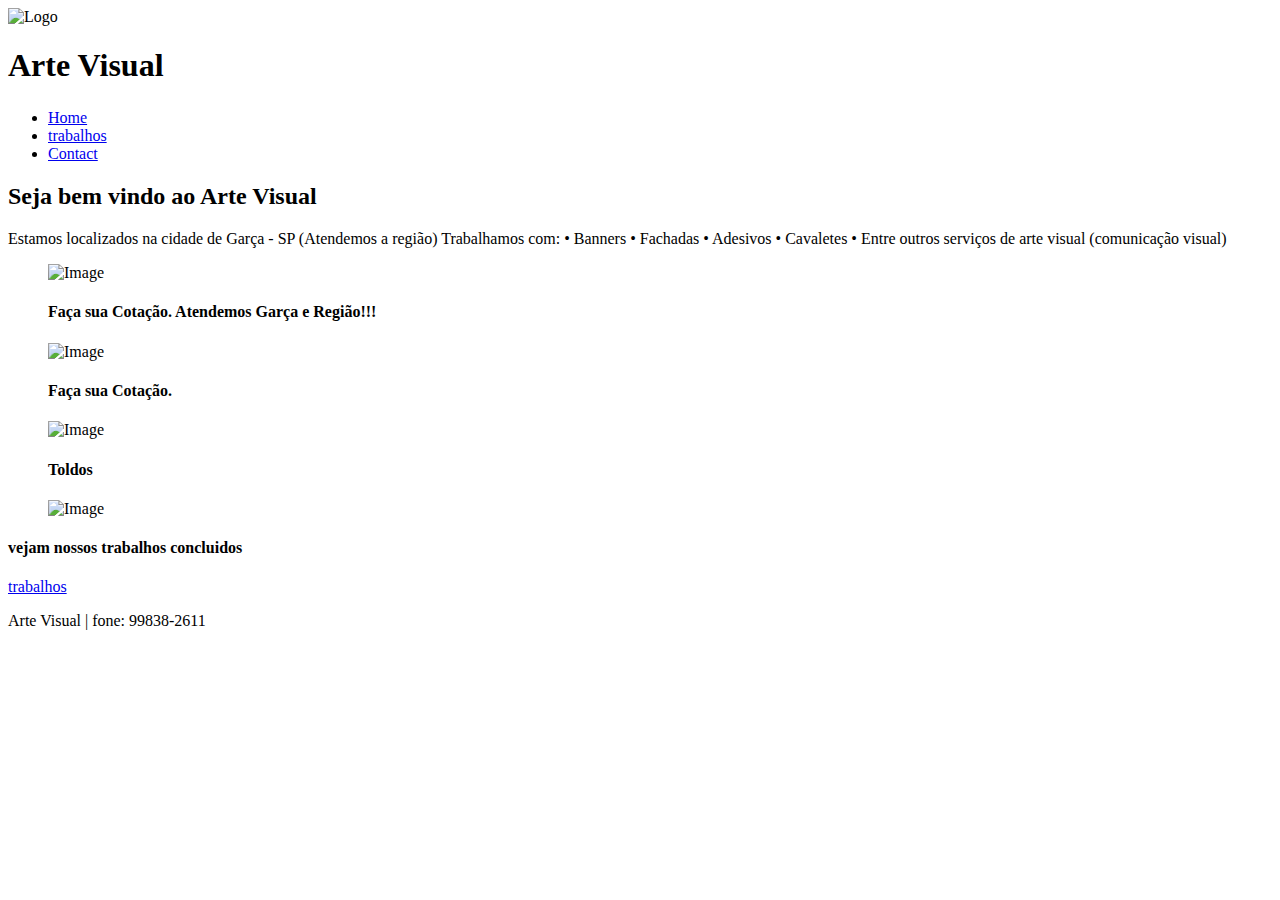
==== index.html @ 82b03db4 "commit inicial" ====
<!DOCTYPE html>
<html>

<head>
	<meta charset="UTF-8" />
    <meta name="viewport" content="width=device-width, initial-scale=1.0" />
    <meta http-equiv="X-UA-Compatible" content="ie=edge" />
    <title>Arte Visual</title>
    <link href="https://fonts.googleapis.com/css?family=Open+Sans:400" rel="stylesheet" />
	<link href="css/templatemo-style.css" rel="stylesheet" />
	<link rel="icon" type="imagem/png" href="img/logo.png" />
</head>


<body>
	<div class="container">
		<div class="placeholder">
			<div class="parallax-window" data-parallax="scroll" data-image-src="img/arte.jpg">
				<div class="tm-header">
					<div class="row tm-header-inner">
						<div class="col-md-6 col-12">
							<img src="img/logo.png" alt="Logo" class="tm-site-logo" width="80" height="70" />
							<div class="tm-site-text-box">
								<h1 class="tm-site-title">Arte Visual</h1>
								<h6 class="tm-site-description"></h6>
							</div>
						</div>

						<nav class="col-md-6 col-12 tm-nav">
							<ul class="tm-nav-ul">
								<li class="tm-nav-li"><a href="index.html" class="tm-nav-link active">Home</a></li>
								<li class="tm-nav-li"><a href="about.html" class="tm-nav-link">trabalhos</a></li>
								<li class="tm-nav-li"><a href="contact.html" class="tm-nav-link">Contact</a></li>
							</ul>
						</nav>
					</div>
				</div>
			</div>
		</div>

		<main>
			<header class="row tm-welcome-section">
				<h2 class="col-12 text-center tm-section-title">Seja bem vindo ao Arte Visual</h2>
				<p class="col-12 text-center">Estamos localizados na cidade de Garça - SP (Atendemos a região)
Trabalhamos com:
• Banners
• Fachadas
• Adesivos
• Cavaletes
• Entre outros serviços de arte visual (comunicação visual) </p>
			</header>

			<div class="row tm-gallery">
				<div id="tm-gallery-page-pizza" class="tm-gallery-page">
					<article class="col-lg-3 col-md-4 col-sm-6 col-12 tm-gallery-item">
						<figure>
							<img src="img/cotação.jpg" alt="Image" class="img-fluid tm-gallery-img" width="800" height="800" />
							<figcaption>
								<h4 class="tm-gallery-title">Faça sua Cotação.
Atendemos Garça e Região!!!</h4>
							</figcaption>
						</figure>
					</article>

					<article class="col-lg-3 col-md-4 col-sm-6 col-12 tm-gallery-item">
						<figure>
							<img src="img/plotagem.png" alt="Image" class="img-fluid tm-gallery-img" width="800" height="800" />
							<figcaption>
								<h4 class="tm-gallery-title">Faça sua Cotação.</h4>
							</figcaption>
						</figure>
					</article>

					<article class="col-lg-3 col-md-4 col-sm-6 col-12 tm-gallery-item">
						<figure>
							<img src="img/toldo.png" alt="Image" class="img-fluid tm-gallery-img"  width="800" height="800"/>
							<figcaption>
								<h4 class="tm-gallery-title">Toldos</h4>
							</figcaption>
						</figure>
					</article>


				</div>
			</div>
			<div class="tm-section tm-container-inner">
				<div class="row">
					<div class="col-md-6">
						<figure class="tm-description-figure">
							<img src="img/arte visual.jpg" alt="Image" class="img-fluid" width="800" height="800"/>
						</figure>
					</div>

					<div class="col-md-6">
						<div class="tm-description-box">
							<h4 class="tm-gallery-title">vejam nossos trabalhos concluidos</h4>
							<a href="about.html" class="tm-btn tm-btn-default tm-right">trabalhos</a>
						</div>
					</div>
				</div>
			</div>
		</main>

		<footer class="tm-footer text-center">
			<p>Arte Visual

            | fone: 99838-2611<a rel="nofollow" ></a></p>
		</footer>
	</div>


	<script src="js/jquery.min.js"></script>
	<script src="js/parallax.min.js"></script>
	<script>
		$(document).ready(function(){
			// Handle click on paging links
			$('.tm-paging-link').click(function(e){
				e.preventDefault();

				var page = $(this).text().toLowerCase();
				$('.tm-gallery-page').addClass('hidden');
				$('#tm-gallery-page-' + page).removeClass('hidden');
				$('.tm-paging-link').removeClass('active');
				$(this).addClass("active");
			});
		});
	</script>
</body>
</html>
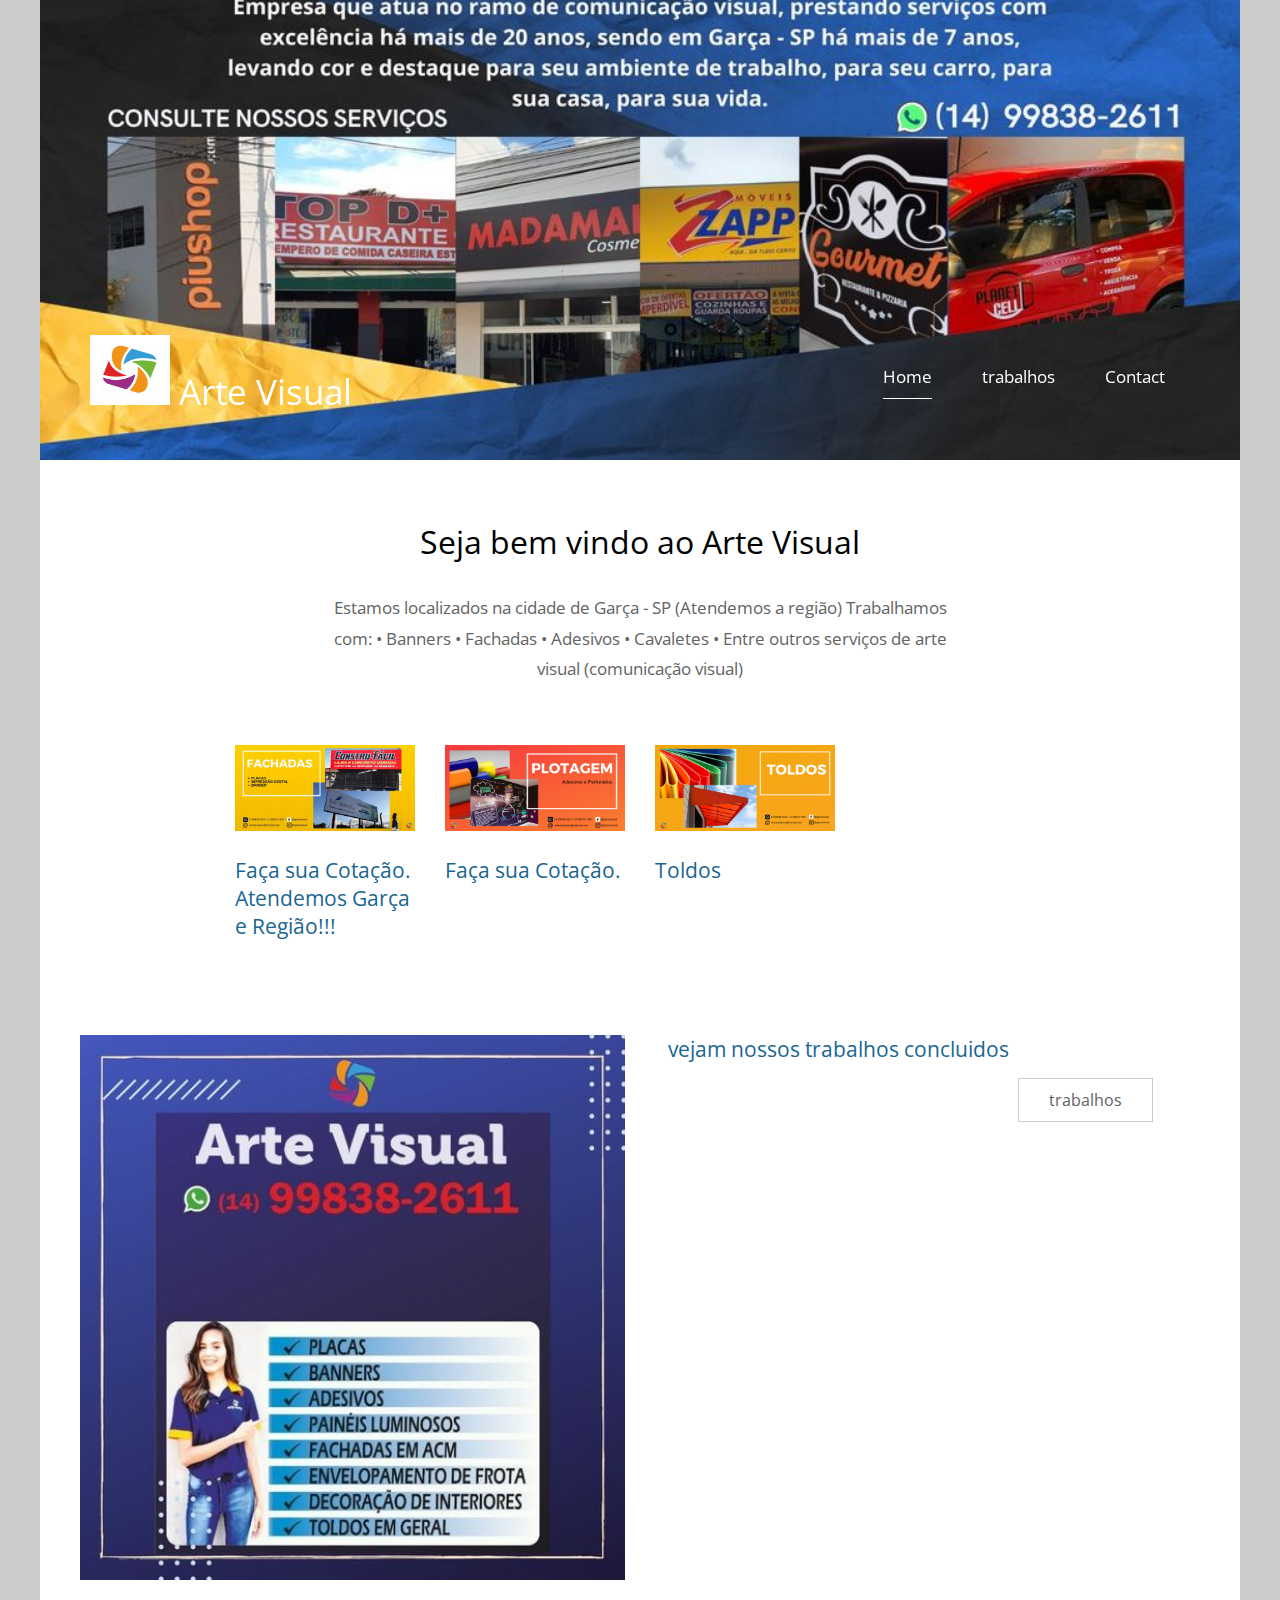
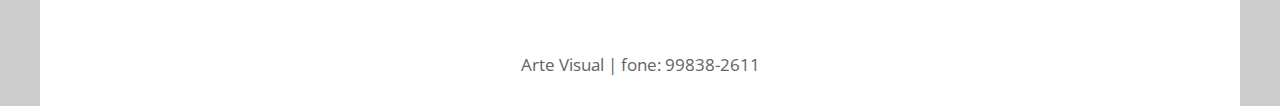
==== commit 1edd2e51: "commit inicial" ====
--- a/index.html
+++ b/index.html
@@ -7,19 +7,19 @@
     <meta http-equiv="X-UA-Compatible" content="ie=edge" />
     <title>Arte Visual</title>
     <link href="https://fonts.googleapis.com/css?family=Open+Sans:400" rel="stylesheet" />
-	<link href="css/templatemo-style.css" rel="stylesheet" />
-	<link rel="icon" type="imagem/png" href="img/logo.png" />
+	<link href="templatemo-style.css" rel="stylesheet" />
+	<link rel="icon" type="png" href="logo.png" />
 </head>
 
 
 <body>
 	<div class="container">
 		<div class="placeholder">
-			<div class="parallax-window" data-parallax="scroll" data-image-src="img/arte.jpg">
+			<div class="parallax-window" data-parallax="scroll" data-image-src="arte.jpg">
 				<div class="tm-header">
 					<div class="row tm-header-inner">
 						<div class="col-md-6 col-12">
-							<img src="img/logo.png" alt="Logo" class="tm-site-logo" width="80" height="70" />
+							<img src="logo.png" alt="Logo" class="tm-site-logo" width="80" height="70" />
 							<div class="tm-site-text-box">
 								<h1 class="tm-site-title">Arte Visual</h1>
 								<h6 class="tm-site-description"></h6>
@@ -54,7 +54,7 @@
 				<div id="tm-gallery-page-pizza" class="tm-gallery-page">
 					<article class="col-lg-3 col-md-4 col-sm-6 col-12 tm-gallery-item">
 						<figure>
-							<img src="img/cotação.jpg" alt="Image" class="img-fluid tm-gallery-img" width="800" height="800" />
+							<img src="cotação.jpg" alt="Image" class="img-fluid tm-gallery-img" width="800" height="800" />
 							<figcaption>
 								<h4 class="tm-gallery-title">Faça sua Cotação.
 Atendemos Garça e Região!!!</h4>
@@ -64,7 +64,7 @@
 
 					<article class="col-lg-3 col-md-4 col-sm-6 col-12 tm-gallery-item">
 						<figure>
-							<img src="img/plotagem.png" alt="Image" class="img-fluid tm-gallery-img" width="800" height="800" />
+							<img src="plotagem.png" alt="Image" class="img-fluid tm-gallery-img" width="800" height="800" />
 							<figcaption>
 								<h4 class="tm-gallery-title">Faça sua Cotação.</h4>
 							</figcaption>
@@ -73,7 +73,7 @@
 
 					<article class="col-lg-3 col-md-4 col-sm-6 col-12 tm-gallery-item">
 						<figure>
-							<img src="img/toldo.png" alt="Image" class="img-fluid tm-gallery-img"  width="800" height="800"/>
+							<img src="toldo.png" alt="Image" class="img-fluid tm-gallery-img"  width="800" height="800"/>
 							<figcaption>
 								<h4 class="tm-gallery-title">Toldos</h4>
 							</figcaption>
@@ -87,7 +87,7 @@
 				<div class="row">
 					<div class="col-md-6">
 						<figure class="tm-description-figure">
-							<img src="img/arte visual.jpg" alt="Image" class="img-fluid" width="800" height="800"/>
+							<img src="arte visual.jpg" alt="Image" class="img-fluid" width="800" height="800"/>
 						</figure>
 					</div>
 
@@ -109,8 +109,8 @@
 	</div>
 
 
-	<script src="js/jquery.min.js"></script>
-	<script src="js/parallax.min.js"></script>
+	<script src="jquery.min.js"></script>
+	<script src="parallax.min.js"></script>
 	<script>
 		$(document).ready(function(){
 			// Handle click on paging links
--- a/templatemo-style.css
+++ b/templatemo-style.css
@@ -0,0 +1,848 @@
+
+ul, nav, body, h1, h2, h4, h6, p, figure {
+  margin: 0;
+  padding: 0;
+}
+
+a, button { transition: all 0.3s ease; }
+
+/* Bootstrap grid system  */
+
+html {
+  box-sizing: border-box;
+  -ms-overflow-style: scrollbar;
+}
+
+*,
+*::before,
+*::after {
+  box-sizing: inherit;
+}
+
+.container {
+  width: 100%;
+  max-width: 1200px;
+  margin-right: auto;
+  margin-left: auto;
+}
+
+.tm-container-inner,
+.tm-container-inner-2 {
+  padding-left: 15;
+  padding-right: 15;
+}
+
+.row {
+  display: -ms-flexbox;
+  display: flex;
+  -ms-flex-wrap: wrap;
+  flex-wrap: wrap;
+  margin-left: -15px;
+  margin-right: -15px;
+}
+
+.col-lg-3,
+.col-lg-4,
+.col-lg-6,
+.col-md-4,
+.col-md-6,
+.col-sm-6,
+.col-12 {
+  position: relative;
+  width: 100%;
+  padding-right: 15px;
+  padding-left: 15px;
+}
+
+.col-12 {
+  -ms-flex: 0 0 100%;
+  flex: 0 0 100%;
+  max-width: 100%;
+}
+
+
+
+@media (min-width: 480px) {
+  .col-sm-6 {
+    -ms-flex: 0 0 50%;
+    flex: 0 0 50%;
+    max-width: 50%;
+  }
+}
+
+@media (min-width: 768px) {
+  .col-md-4 {
+    -ms-flex: 0 0 33.333333%;
+    flex: 0 0 33.333333%;
+    max-width: 33.333333%;
+  }
+
+  .col-md-6 {
+    -ms-flex: 0 0 50%;
+    flex: 0 0 50%;
+    max-width: 50%;
+  }
+}
+
+@media (min-width: 1024px) {
+  .col-lg-3 {
+    -ms-flex: 0 0 25%;
+    flex: 0 0 25%;
+    max-width: 25%;
+  }
+
+  .col-lg-4 {
+    -ms-flex: 0 0 33.333333%;
+    flex: 0 0 33.333333%;
+    max-width: 33.333333%;
+  }
+
+  .col-lg-6 {
+    -ms-flex: 0 0 50%;
+    flex: 0 0 50%;
+    max-width: 50%;
+  }
+}
+
+/*
+  primary: #2D99CC
+  success: #319966
+  danger: #993332
+*/
+
+.tm-btn {
+  display: inline-block;
+  font-size: 1rem;
+  width: auto;
+  padding: 10px 30px;
+  text-decoration: none;
+  cursor: pointer;
+  border: 0;
+}
+
+.tm-btn-default {
+  border: 1px solid #ccc;
+  background-color: transparent;
+  color: #626364;
+}
+
+.tm-btn-default:hover,
+.tm-btn-default:focus {
+  color: white;
+  background-color: #98999A;
+}
+
+.tm-btn-primary {
+  background-color: #2D99CC;
+  color: white;
+}
+
+.tm-btn-primary:hover,
+.tm-btn-primary:focus {
+  background-color: #1b6f96;
+}
+
+.tm-btn-success {
+  background-color: #319966;
+  color: white;
+}
+
+.tm-btn-success:hover,
+.tm-btn-success:focus {
+  background-color: #1d6e46;
+}
+
+.tm-btn-danger {
+  background-color: #993332;
+  color: white;
+}
+
+.tm-btn-danger:hover,
+.tm-btn-danger:focus {
+  background-color: #752423;
+}
+
+.tm-mb-45 {
+  margin-bottom: 45px;
+}
+
+.tm-mb-p {
+    margin-bottom: 20px;
+}
+
+.tm-text-success {
+  color: #319966;
+}
+
+.text-center {
+  text-align: center;
+}
+
+.hidden {
+  display: none !important;
+}
+
+.img-fluid {
+  max-width: 100%;
+  height: auto;
+}
+
+body {
+  font-family: 'Open Sans', Arial, sans-serif;
+  font-size: 17px;
+  background-color: #ccc;
+  overflow-x: hidden;
+}
+
+.container {
+  background-color: white;
+}
+
+p, address {
+  color: #626364;
+  line-height: 1.8;
+}
+
+/* Set width and height in JS */
+.placeholder {
+  width: 100%;
+  min-height: 460px;
+  background-color: #556E5B;
+}
+
+.placeholder-2 {
+  width: 100%;
+  min-height: 220px;
+  background-color: #CFBEA5;
+  position: relative;
+  z-index: 998;
+}
+
+.parallax-window {
+  min-height: 460px;
+  background: transparent;
+  position: relative;
+}
+
+.parallax-window-2 {
+  min-height: 220px;
+  width: 100%;
+  margin-left: auto;
+  margin-right: auto;
+  background: transparent;
+  position: relative;
+}
+
+.parallax-mirror {
+  z-index: 999 !important;
+}
+
+.tm-header {
+  position: absolute;
+  bottom: 0;
+  left: 0;
+  width: 100%;
+  color: white;
+  z-index: 1000;
+}
+
+.tm-header-inner {
+  padding: 40px 50px;
+}
+
+@media (max-width: 991px) {
+  .tm-header-inner {
+    padding: 30px 15px;
+  }
+}
+
+.tm-site-logo {
+  display: inline-block;
+  margin-right: 5px;
+}
+
+.tm-site-text-box {
+  display: inline-block;
+}
+
+.tm-site-title {
+  font-size: 2.2rem;
+  font-weight: 400;
+  margin-bottom: 5px;
+}
+
+.tm-site-description {
+  font-size: 1.1rem;
+  font-weight: 400;
+}
+
+.tm-nav {
+  text-align: right;
+  margin-top: 30px;
+}
+
+.tm-nav-ul {
+  display: flex;
+  justify-content: flex-end;
+}
+
+.tm-nav-li {
+  list-style: none;
+  display: block;
+  margin-bottom: 0;
+  padding-right: 25px;
+  padding-left: 25px;
+}
+
+@media (max-width: 991px) {
+  .tm-nav-li {
+    padding-right: 15px;
+    padding-left: 15px;
+  }
+}
+
+.tm-nav-link {
+  color: white;
+  text-decoration: none;
+  padding-bottom: 10px;
+}
+
+.tm-nav-link.active,
+.tm-nav-link:hover {
+  border-bottom: 1px solid white;
+}
+
+.tm-welcome-section {
+  margin: 60px auto;
+  max-width: 655px;
+}
+
+.tm-section-title {
+  font-size: 2rem;
+  font-weight: 400;
+  margin-bottom: 30px;
+}
+
+.tm-gallery {
+  margin-bottom: 80px;
+}
+
+.tm-gallery-page {
+  max-width: 280px;
+  margin-left: auto;
+  margin-right: auto;
+  display: -ms-flexbox;
+  display: flex;
+  -ms-flex-wrap: wrap;
+  flex-wrap: wrap;
+}
+
+.tm-gallery-description {
+  font-size: 0.95rem;
+}
+
+.tm-section,
+.tm-container-inner,
+.tm-container-inner-2 {
+  margin-left: auto;
+  margin-right: auto;
+}
+
+/* Small devices (landscape phones, 576px and up) */
+@media (min-width: 576px) {
+  .tm-gallery-page {
+    max-width: 560px;
+  }
+}
+
+/* Medium devices (tablets, 768px and up) */
+@media (min-width: 768px) {
+  .tm-gallery-page,
+  .tm-section,
+  .tm-container-inner,
+  .tm-container-inner-2 {
+    max-width: 840px;
+  }
+}
+
+/* Large devices (desktops, 992px and up) */
+@media (min-width: 992px) {
+  .tm-gallery-page,
+  .tm-section {
+    max-width: 1120px;
+  }
+
+  .tm-container-inner {
+    max-width: 1120px;
+  }
+
+  .tm-container-inner-2 {
+    max-width: 900px;
+  }
+}
+
+.tm-gallery-item {
+  max-width: 280px;
+}
+
+.tm-gallery-img {
+  margin-bottom: 20px;
+}
+
+.tm-gallery-title {
+  font-size: 1.3rem;
+  font-weight: 400;
+  color: #1A6692;
+  margin-bottom: 15px;
+}
+
+.tm-gallery-description {
+  margin-bottom: 20px;
+}
+
+.tm-gallery-price {
+  font-size: 1.25rem;
+  color: #2F956D;
+  margin-bottom: 60px;
+}
+
+.tm-paging-links {
+  text-align: center;
+  margin-bottom: 40px;
+}
+
+.tm-paging-item {
+  list-style: none;
+  display: inline-block;
+  border: 1px solid #2F956D;
+  margin: 7px;
+}
+
+.tm-paging-link {
+  padding: 10px 30px;
+  display: flex;
+  align-items: center;
+  justify-content: center;
+  text-decoration: none;
+  color: #2F956D;
+  background-color: transparent;
+}
+
+.tm-paging-link.active,
+.tm-paging-link:hover {
+  background-color: #2F956D;
+  color: white;
+}
+
+.tm-description-figure {
+  text-align: center;
+}
+
+.tm-description-box {
+  margin-left: auto;
+  margin-right: auto;
+}
+
+.tm-description-box {
+  padding-left: 0;
+  padding-right: 0;
+  display: flex;
+  flex-direction: column;
+  margin-top: 30px;
+  max-width: 530px;
+}
+
+@media (min-width: 768px) {
+  .tm-description-box {
+    padding-left: 5px;
+    padding-right: 40px;
+    margin-top: 0;
+  }
+}
+
+.tm-right {
+  align-self: flex-end;
+}
+
+.tm-footer {
+  padding: 25px 15px;
+  margin-top: 40px;
+}
+
+.tm-footer a {
+  color: #626364;
+  text-decoration: none;
+}
+
+.tm-footer a:hover {
+  color: #1A6692;
+}
+
+/* About */
+.tm-persons {
+  margin-bottom: 20px;
+}
+
+.tm-person {
+  display: flex;
+  flex-direction: column;
+  align-items: center;
+  justify-content: center;
+  margin-bottom: 60px;
+}
+
+@media (min-width: 420px) {
+  .tm-person {
+    flex-direction: row;
+  }
+}
+
+.tm-person-description {
+  padding-left: 20px;
+  padding-right: 20px;
+}
+
+.tm-person-name {
+  font-size: 1.6rem;
+  font-weight: 300;
+  color: #09C;
+  margin-bottom: 5px;
+  margin-top: 15px;
+}
+
+@media (min-width: 420px) {
+  .tm-person-name {
+    margin-top: 0;
+  }
+}
+
+.tm-person-title {
+  color: #C39;
+  margin-bottom: 20px;
+}
+
+.tm-person-about {
+  margin-bottom: 20px;
+}
+
+.tm-social-link {
+  color: #626364;
+  display: inline-block;
+  border-radius: 1px;
+  background-color: transparent;
+  font-size: 1.3rem;
+  text-decoration: none;
+  width: 40px;
+  height: 40px;
+  margin-right: 0;
+  margin-bottom: 15px;
+}
+
+.tm-social-link:hover {
+  color: white;
+  background-color: #626364;
+}
+
+.tm-social-icon {
+  display: flex;
+  align-items: center;
+  justify-content: center;
+  width: 100%;
+  height: 100%;
+}
+
+.tm-feature {
+  text-align: center;
+  padding: 45px 20px;
+}
+
+.tm-feature-icon {
+  color: #9f9c9c;
+  margin-bottom: 65px;
+}
+
+.tm-feature-description {
+  margin-bottom: 35px;
+  font-size: 1rem;
+}
+
+.tm-features {
+  margin-top: 35px;
+}
+
+.tm-history {
+  margin-top: 45px;
+}
+
+.tm-history-inner {
+  display: flex;
+  align-items: center;
+  justify-content: center;
+  flex-direction: column;
+}
+
+.tm-history-img {
+  max-width: 100%;
+}
+
+@media (min-width: 768px) {
+ .tm-history-img {
+    max-width: 50%;
+  }
+
+  .tm-history-inner {
+    flex-direction: row;
+  }
+}
+
+.tm-history-title {
+  font-size: 1.6rem;
+  font-weight: 300;
+  color: #1A6692;
+  margin-bottom: 30px;
+}
+
+.tm-history-text {
+  max-width: 480px;
+  margin: 15px auto 0;
+}
+
+.tm-history-description {
+  margin-bottom: 40px;
+}
+
+@media (min-width: 768px) {
+ .tm-history-text {
+    max-width: auto;
+    margin: 0 auto 0 35px;
+  }
+}
+
+/* Contact Page */
+.tm-contact-form {
+  max-width: 100%;
+}
+
+@media (min-width: 768px) {
+ .tm-contact-form {
+    max-width: 310px;
+  }
+}
+
+.tm-d-flex {
+  display: flex;
+  flex-direction: column;
+}
+
+.tm-btn-right {
+  align-self: flex-end;
+}
+
+.form-group {
+  margin-bottom: 30px;
+}
+
+.form-control {
+  display: block;
+  width: 100%;
+  padding: 0.375rem 0.75rem;
+  font-size: 1.1rem;
+  font-weight: 400;
+  line-height: 1.5;
+  color: #626364;
+  background-color: #fff;
+  background-clip: padding-box;
+  border: 1px solid #ced4da;
+  border-right: 0;
+  border-top: 0;
+  border-left: 0;
+  border-radius: 0;
+  transition: border-color 0.15s ease-in-out, box-shadow 0.15s ease-in-out;
+}
+
+.form-control::-ms-expand {
+  background-color: transparent;
+  border: 0;
+}
+
+.form-control:focus {
+  color: #495057;
+  background-color: #fff;
+  border-color: #80bdff;
+  outline: 0;
+  box-shadow: 0 0 0 0.2rem rgba(0, 123, 255, 0.25);
+}
+
+.form-control::-webkit-input-placeholder {
+  color: #6c757d;
+  opacity: 1;
+}
+
+.form-control::-moz-placeholder {
+  color: #6c757d;
+  opacity: 1;
+}
+
+.form-control:-ms-input-placeholder {
+  color: #6c757d;
+  opacity: 1;
+}
+
+.form-control::-ms-input-placeholder {
+  color: #6c757d;
+  opacity: 1;
+}
+
+.form-control::placeholder {
+  color: #6c757d;
+  opacity: 1;
+}
+
+.tm-info-title {
+  font-size: 1.6rem;
+  font-weight: 300;
+  margin-bottom: 30px;
+}
+
+address {
+  font-style: normal;
+  margin-bottom: 50px;
+}
+
+.tm-address-box {
+  max-width: 100%;
+}
+
+@media (min-width: 768px) {
+ .tm-address-box {
+    max-width: 315px;
+  }
+}
+
+.tm-contact-icon {
+  display: inline-block;
+  margin-right: 25px;
+  color: #319966;
+}
+
+.tm-contact-link {
+  display: inline-block;
+  color: #626364;
+  margin-bottom: 25px;
+  text-decoration: none;
+}
+
+.tm-contact-social {
+  margin-top: 10px;
+}
+
+.tm-map {
+  max-width: 900px;
+  height: 450px;
+  width: 100%;
+  margin-left: auto;
+  margin-right: auto;
+}
+
+.tm-map iframe {
+  width: 100%;
+  height: 100%;
+}
+
+.tm-contact-section {
+  padding-bottom: 30px;
+}
+
+.tm-map-section {
+  padding-top: 40px;
+  padding-bottom: 40px;
+}
+
+.tm-info-section {
+  padding-top: 30px;
+}
+
+.tm-faq {
+  max-width: 650px;
+  margin-left: auto;
+  margin-right: auto;
+}
+
+.tm-accordion {
+  padding-top: 40px;
+}
+
+/* https://www.w3schools.com/howto/howto_js_accordion.asp */
+/* Style the buttons that are used to open and close the accordion panel */
+.accordion {
+  font-size: 1.2rem;
+  font-family: 'Open Sans', Helevetica, Arial, sans-serif;
+  color: #999;
+  background-color: transparent;
+  border: 1px solid #d0d0d0;
+  margin-bottom: 17px;
+  margin-top: 17px;
+  cursor: pointer;
+  padding: 10px 20px 6px;
+  width: 100%;
+  text-align: left;
+  outline: none;
+  transition: 0.4s;
+}
+
+/* Add a background color to the button if it is clicked on (add the .active class with JS), and when you move the mouse over it (hover) */
+.accordion.active, .accordion:hover {
+  color: #09C;
+}
+
+@keyframes changeIcon {
+  0% {
+    content: '\f0d9';
+  }
+  50% {
+    color: white;
+  }
+  100% {
+    content: "\f0d7";
+  }
+}
+
+@keyframes changeIconBack {
+  0% {
+    content: '\f0d7';
+  }
+  50% {
+    color: white;
+  }
+  100% {
+    content: "\f0d9";
+  }
+}
+
+.accordion:after {
+  font-family: 'Font Awesome 5 Free';
+  font-weight: 900;
+  animation: changeIconBack 0.3s linear;
+  content: '\f0d9';
+  font-size: 2rem;
+  color: #999;
+  float: right;
+  margin-left: 5px;
+}
+
+.accordion.active:after {
+  animation: changeIcon 0.3s linear;
+  content: '\f0d7';
+}
+
+/* Style the accordion panel. Note: hidden by default */
+.panel {
+  background-color: white;
+  max-height: 0;
+  overflow: hidden;
+  transition: max-height 0.2s ease-out;
+}
+
+.panel p {
+  padding: 5px 20px 30px;
+}
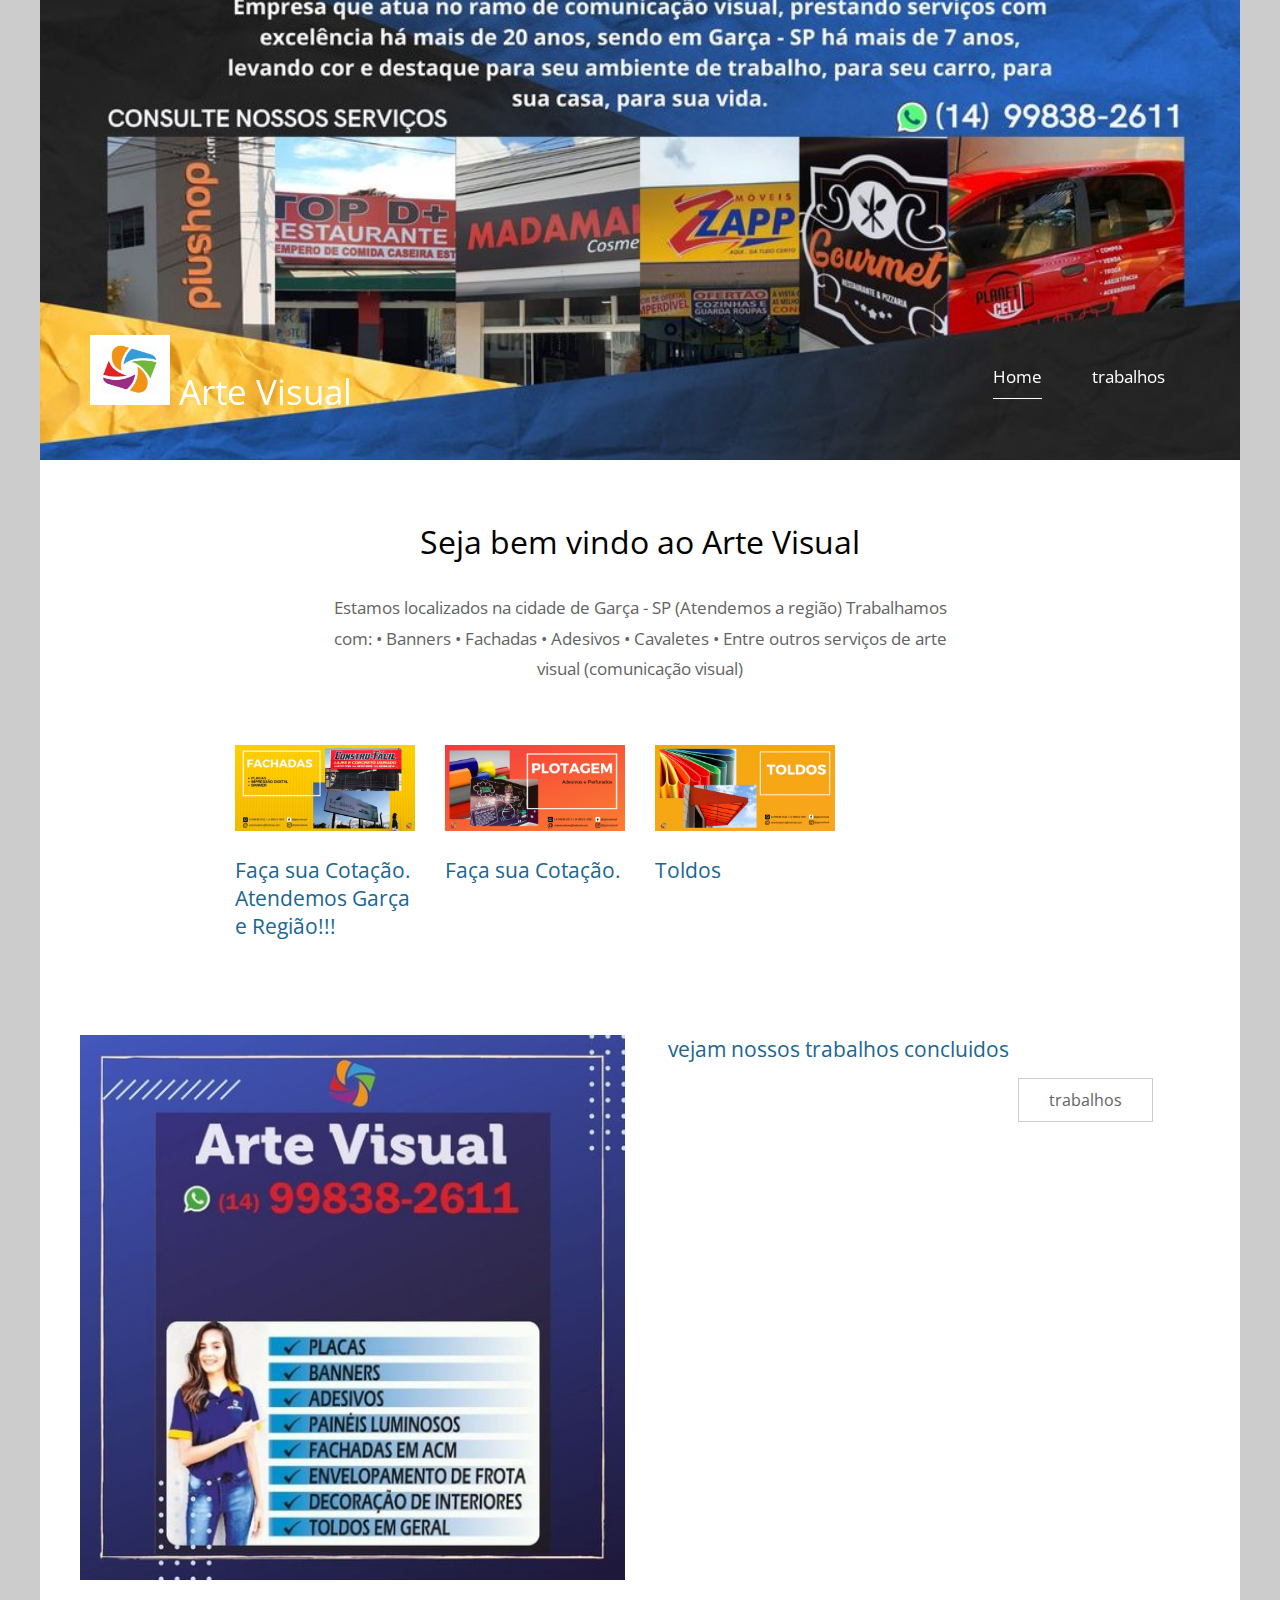
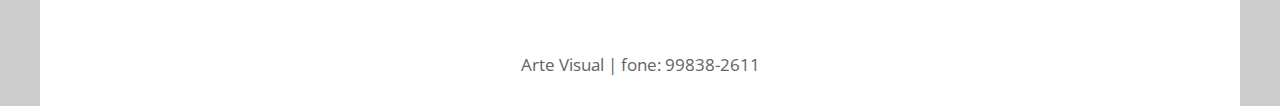
==== commit 3e2807e5: "Update index.html" ====
--- a/index.html
+++ b/index.html
@@ -30,7 +30,7 @@
 							<ul class="tm-nav-ul">
 								<li class="tm-nav-li"><a href="index.html" class="tm-nav-link active">Home</a></li>
 								<li class="tm-nav-li"><a href="about.html" class="tm-nav-link">trabalhos</a></li>
-								<li class="tm-nav-li"><a href="contact.html" class="tm-nav-link">Contact</a></li>
+								
 							</ul>
 						</nav>
 					</div>
